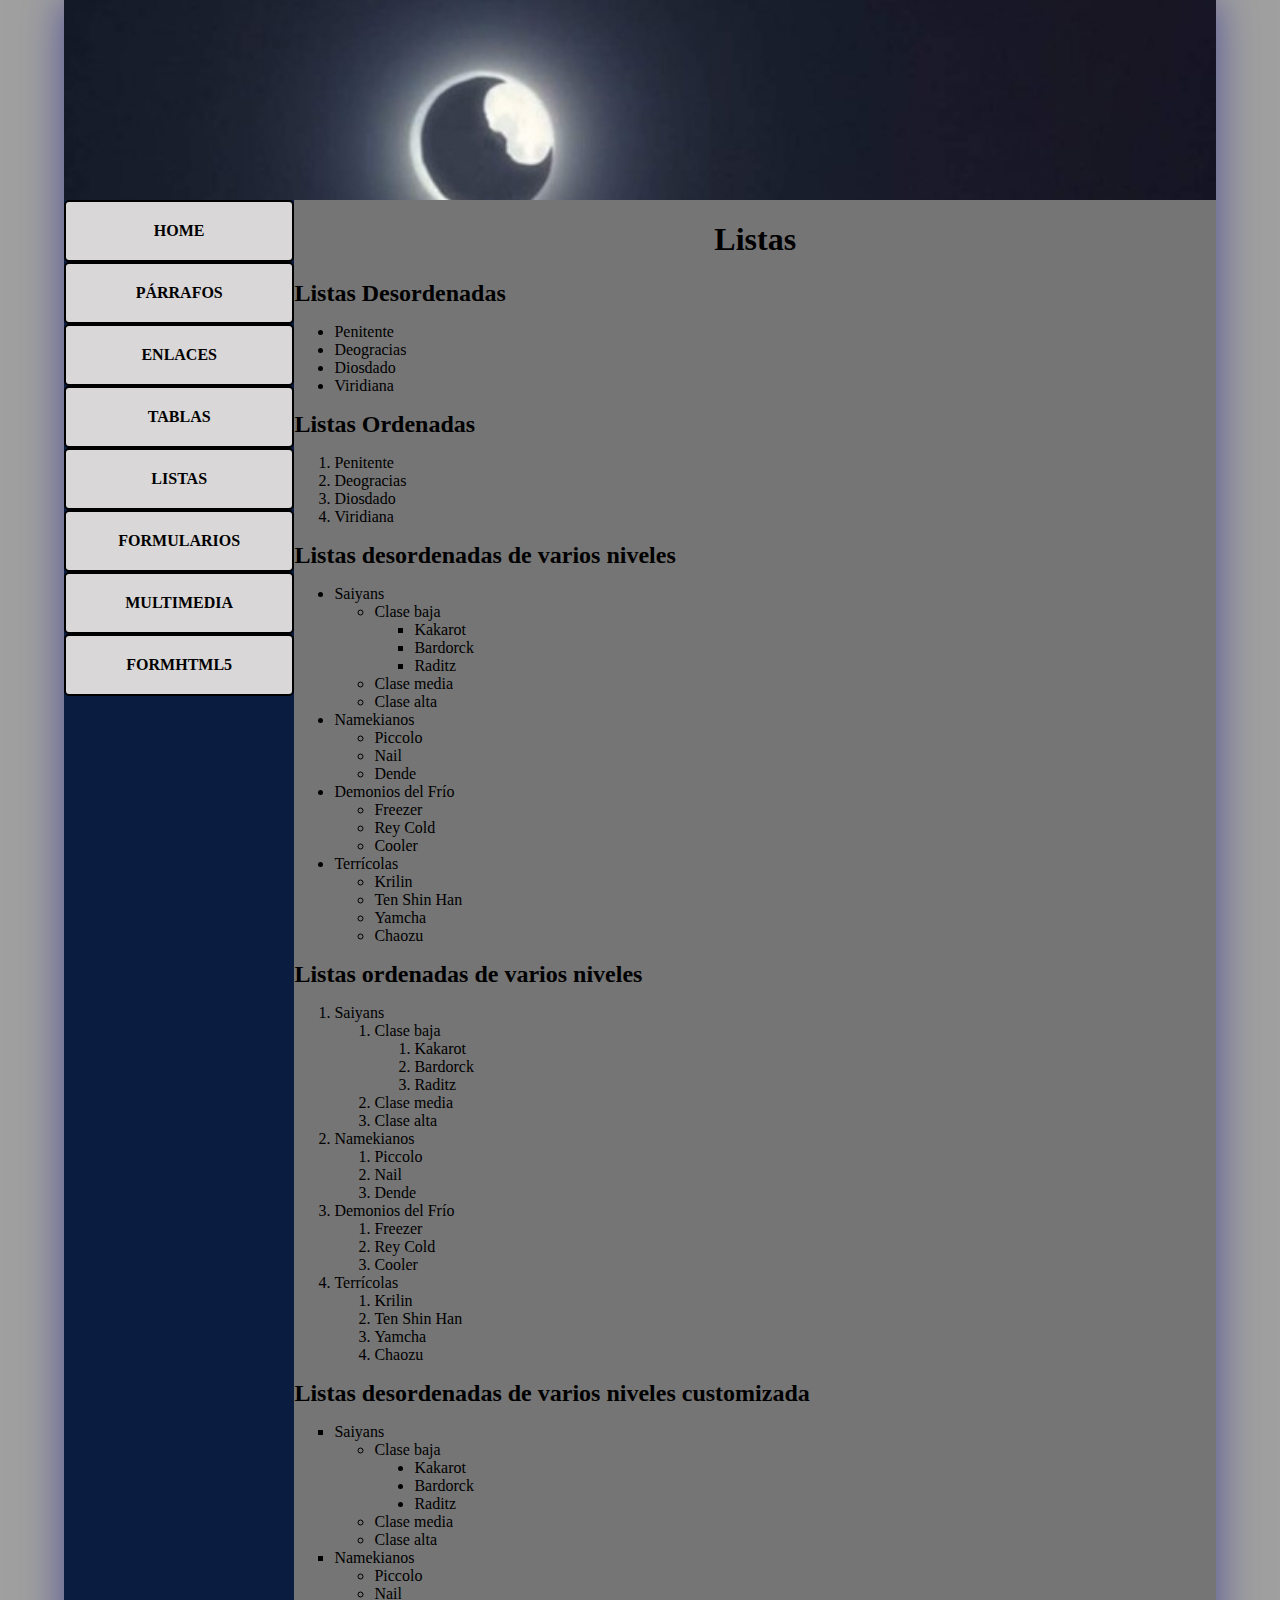
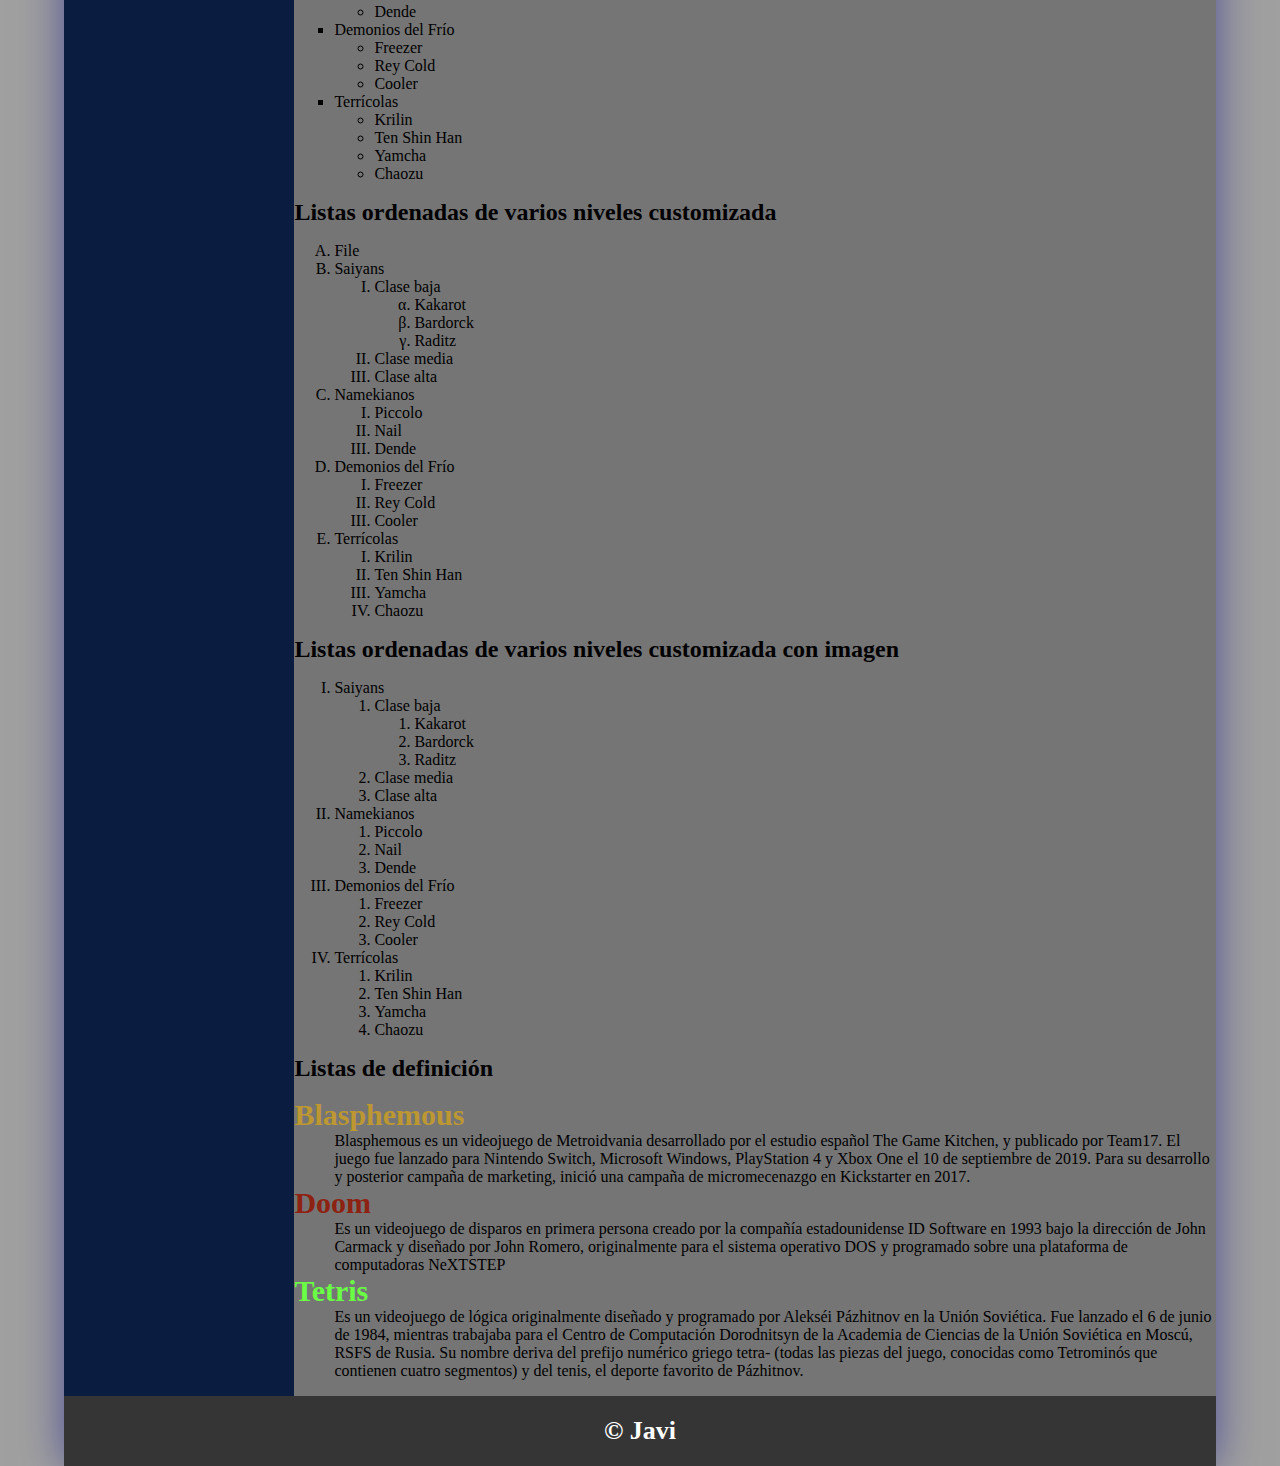
==== listas.html @ 4d3cf353 "casiterminada" ====
<!DOCTYPE html>
<html lang="en">

<head>
    <meta charset="UTF-8">
    <meta http-equiv="X-UA-Compatible" content="IE=edge">
    <meta name="viewport" content="width=device-width, initial-scale=1.0">
    <title>Longaniza</title>
    <link rel="stylesheet" href="css/style.css">
</head>

<body>
    <div class="container">
        <header></header>
        <div id="principal">
            <nav>
                <ul>
                    <a href="index.html">
                        <li>HOME</li>
                    </a>
                    <a href="parrafos.html">
                        <li>PÁRRAFOS</li>
                    </a>
                    <a href="enlaces.html">
                        <li>ENLACES</li>
                    </a>
                    <a href="tablas.html">
                        <li>TABLAS</li>
                    </a>
                    <a href="listas.html">
                        <li>LISTAS</li>
                    </a>
                    <a href="formularios.html">
                        <li>FORMULARIOS</li>
                    </a>
                    <a href="multimedia.html">
                        <li>MULTIMEDIA</li>
                    </a>
                    <a href="formhtml5.html">
                        <li>FORMHTML5</li>
                    </a>
                </ul>
            </nav>
            <div id="content">
                <div id="listas">
                    <h1 class="txt-center">Listas</h1>
                    <h2>Listas Desordenadas</h2>
                    <ul>
                        <li>Penitente</li>
                        <li>Deogracias</li>
                        <li>Diosdado</li>
                        <li>Viridiana</li>
                    </ul>
                    <h2>Listas Ordenadas</h2>
                    <ol>
                        <li>Penitente</li>
                        <li>Deogracias</li>
                        <li>Diosdado</li>
                        <li>Viridiana</li>
                    </ol>
                    <h2>Listas desordenadas de varios niveles</h2>
                    <ul>
                        <li>Saiyans
                            <ul>
                                <li>Clase baja
                                    <ul>
                                        <li>Kakarot</li>
                                        <li>Bardorck</li>
                                        <li>Raditz</li>
                                    </ul>
                                </li>
                                <li>Clase media</li>
                                <li>Clase alta</li>
                            </ul>
                        </li>
                        <li>Namekianos
                            <ul>
                                <li>Piccolo</li>
                                <li>Nail</li>
                                <li>Dende</li>
                            </ul>
                        </li>
                        <li>Demonios del Frío
                            <ul>
                                <li>Freezer</li>
                                <li>Rey Cold</li>
                                <li>Cooler</li>
                            </ul>
                        </li>
                        <li>Terrícolas
                            <ul>
                                <li>Krilin</li>
                                <li>Ten Shin Han</li>
                                <li>Yamcha</li>
                                <li>Chaozu</li>
                            </ul>
                        </li>
                    </ul>
                    <h2>Listas ordenadas de varios niveles</h2>
                    <ol>
                        <li>Saiyans
                            <ol>
                                <li>Clase baja
                                    <ol>
                                        <li>Kakarot</li>
                                        <li>Bardorck</li>
                                        <li>Raditz</li>
                                    </ol>
                                </li>
                                <li>Clase media</li>
                                <li>Clase alta</li>
                            </ol>
                        </li>
                        <li>Namekianos
                            <ol>
                                <li>Piccolo</li>
                                <li>Nail</li>
                                <li>Dende</li>
                            </ol>
                        </li>
                        <li>Demonios del Frío
                            <ol>
                                <li>Freezer</li>
                                <li>Rey Cold</li>
                                <li>Cooler</li>
                            </ol>
                        </li>
                        <li>Terrícolas
                            <ol>
                                <li>Krilin</li>
                                <li>Ten Shin Han</li>
                                <li>Yamcha</li>
                                <li>Chaozu</li>
                            </ol>
                        </li>
                    </ol>
                    <h2>Listas desordenadas de varios niveles customizada</h2>
                    <ul class="ldc">
                        <li>Saiyans
                            <ul>
                                <li>Clase baja
                                    <ul>
                                        <li>Kakarot</li>
                                        <li>Bardorck</li>
                                        <li>Raditz</li>
                                    </ul>
                                </li>
                                <li>Clase media</li>
                                <li>Clase alta</li>
                            </ul>
                        </li>
                        <li>Namekianos
                            <ul>
                                <li>Piccolo</li>
                                <li>Nail</li>
                                <li>Dende</li>
                            </ul>
                        </li>
                        <li>Demonios del Frío
                            <ul>
                                <li>Freezer</li>
                                <li>Rey Cold</li>
                                <li>Cooler</li>
                            </ul>
                        </li>
                        <li>Terrícolas
                            <ul>
                                <li>Krilin</li>
                                <li>Ten Shin Han</li>
                                <li>Yamcha</li>
                                <li>Chaozu</li>
                            </ul>
                        </li>
                    </ul>
                    <h2>Listas ordenadas de varios niveles customizada</h2>
                    <ol class="loc">
                        <li>File
                            <li>Saiyans
                                <ol>
                                    <li>Clase baja
                                        <ol>
                                            <li>Kakarot</li>
                                            <li>Bardorck</li>
                                            <li>Raditz</li>
                                        </ol>
                                    </li>
                                    <li>Clase media</li>
                                    <li>Clase alta</li>
                                </ol>
                            </li>
                            <li>Namekianos
                                <ol>
                                    <li>Piccolo</li>
                                    <li>Nail</li>
                                    <li>Dende</li>
                                </ol>
                            </li>
                            <li>Demonios del Frío
                                <ol>
                                    <li>Freezer</li>
                                    <li>Rey Cold</li>
                                    <li>Cooler</li>
                                </ol>
                            </li>
                            <li>Terrícolas
                                <ol>
                                    <li>Krilin</li>
                                    <li>Ten Shin Han</li>
                                    <li>Yamcha</li>
                                    <li>Chaozu</li>
                                </ol>
                            </li>
                    </ol>
                    <h2>Listas ordenadas de varios niveles customizada con imagen</h2>
                    <ol class="loci">
                        <li>Saiyans
                            <ol>
                                <li>Clase baja
                                    <ol>
                                        <li>Kakarot</li>
                                        <li>Bardorck</li>
                                        <li>Raditz</li>
                                    </ol>
                                </li>
                                <li>Clase media</li>
                                <li>Clase alta</li>
                            </ol>
                        </li>
                        <li>Namekianos
                            <ol>
                                <li>Piccolo</li>
                                <li>Nail</li>
                                <li>Dende</li>
                            </ol>
                        </li>
                        <li>Demonios del Frío
                            <ol>
                                <li>Freezer</li>
                                <li>Rey Cold</li>
                                <li>Cooler</li>
                            </ol>
                        </li>
                        <li>Terrícolas
                            <ol>
                                <li>Krilin</li>
                                <li>Ten Shin Han</li>
                                <li>Yamcha</li>
                                <li>Chaozu</li>
                            </ol>
                        </li>
                    </ol>
                    <h2>Listas de definición</h2>
                    <dl>
                        <dt class="bp">Blasphemous</dt>
                        <dd>Blasphemous es un videojuego de Metroidvania desarrollado por el estudio español The Game Kitchen, y publicado por Team17. El juego fue lanzado para Nintendo Switch, Microsoft Windows, PlayStation 4 y Xbox One el 10 de septiembre de 2019. Para su desarrollo y posterior campaña de marketing, inició una campaña de micromecenazgo en Kickstarter en 2017.</dd>
                        <dt class="doom">Doom</dt>
                        <dd>Es un videojuego de disparos en primera persona creado por la compañía estadounidense ID Software en 1993 bajo la dirección de John Carmack y diseñado por John Romero, originalmente para el sistema operativo DOS y programado sobre una plataforma de computadoras NeXTSTEP</dd>
                        <dt class="tt">Tetris</dt>
                        <dd>Es un videojuego de lógica originalmente diseñado y programado por Alekséi Pázhitnov en la Unión Soviética. Fue lanzado el 6 de junio de 1984, mientras trabajaba para el Centro de Computación Dorodnitsyn de la Academia de Ciencias de la Unión Soviética en Moscú, RSFS de Rusia. Su nombre deriva del prefijo numérico griego tetra- (todas las piezas del juego, conocidas como Tetrominós que contienen cuatro segmentos) y del tenis, el deporte favorito de Pázhitnov.</dd>
                    </dl>
                </div>
            <div class="cb"></div>
        </div>
    </div>
    <footer>&copy; Javi </footer>
</body>

</html>
---- css/style.css ----
* {
    box-sizing: border-box;
}

body {
    background-color: rgb(160, 160, 160);
    margin: 0;
}

.container {
    background-color: #000000;
    width: 90%;
    margin: 0 auto;
    box-shadow: 0 0 40px rgba(0, 2, 138, 0.507);

}

header {
    background-color: #313131;
    background-image: url(../img/header-mk\ recortao.jpg);
    background-repeat: no-repeat;
    background-size: cover;
    height: 200px;
}

footer {
    background-color: #353535;
    text-align: center;
    font-size: 26px;
    font-weight: bold;
    color: rgb(255, 255, 255);
    padding: 20px;
}

nav {
    width: 20%;
    float: left;
}

#content {
    width: 80%;
    float: right;
    background-color: #757575;
    flex: 1;

}

.cb {
    clear: both;
}

nav ul {
    padding: 0;
    margin: 0;
    list-style-type: none;
}

nav ul li {
    background-color: #D9D7D7;
    color: #000000;
    border: solid 2px rgb(0, 0, 0);
    padding: 20px 0;
    font-weight: bold;
    text-align: center;
    border-radius: 5px;
}

nav ul li:hover {
    background-color: #0D0D0D;
    color: #F1F0F2;
    border-radius: 5px;
    padding: 20px;
}


#principal {
    background-color: #0A1C40;
    display: flex;
}

a {
    text-decoration: none;
}

#home {
    text-align: center;
    padding: 200px 0;
    flex: 1;
}

#parrafos {
    flex: 1;
    padding: 24px;
}

.tag {
    color: #0A1C40;
    font-size: 22px;
    font-weight: bold;
}

.txt-center {
    text-align: center;
}

.txt-azul {
    color: rgb(0, 102, 255);
}

.caja {
    background-color: aquamarine;
    width: 110px;
    height: 70px;
    text-align: center;

}

#enlaces {
    flex: 1;
    padding: 24px;
}

/*    desordenada customizada */
ul.ldc li {
    list-style-type: square;
}

ul.ldc li ul li {
    list-style-type: circle;
}

ul.ldc li ul li ul li {
    list-style-type: disc;
}

/*    ordenada customizada */
ol.loc li {
    list-style-type: upper-alpha;
}

ol.loc li ol li {
    list-style-type: upper-roman;
}

ol.loc li ol li ol li {
    list-style-type: lower-greek;

}

ol.loci {
    list-style-type: upper-roman;
}

ol.loci li ol li {
    list-style-image: url(../img/6estrellaschiquita-removebg-preview.png);
}

ol.loci li ol li ol li {
    list-style-image: url(../img/6estrellaschiquita-removebg-preview.png);
}

.tt {
    color: rgb(106, 255, 68);
    font-size: 30px;
    font-weight: bold;
}

.doom {
    color: #8D2212;
    font-size: 30px;
    font-weight: bold;
}

.bp {
    color: #BC9732;
    font-size: 30px;
    font-weight: bold;
}

dt {
    color: blue;
    font-size: 30px;
    font-weight: bold;
}

table.te th {
    background-color: #0A1C40;
    color: rgb(145, 144, 85);
    font-size: 28px;
}

table.te td {
    color: #0A1C40;
    background-color: rgb(145, 144, 85);
}

table.centered td {
    text-align: center;
}

table.striped tr:nth-child(odd) {
    background-color: rgb(94, 78, 58);
}

table.striped tr:nth-child(even) {
    background-color: rgb(66, 68, 92);
}

.sisi {
    background-color: #FFA264;
}

.prog {
    background-color: #0080FF;
}

.ende {
    background-color: #00B95C;
}

.bdd {
    background-color: #FF8080;
}

.LGSM {
    background-color: #00DF00;
}

.fol {
    background-color: #FFFF64;
}

.ing {
    background-color: #D2D26E;
}

.horario {
    background-color: white;
}

.esp {
    color: #008080;
}

#centro {
    text-align: center;
}

#daw {
    text-align: center;
    font-weight: bold;
    font-style: italic;
    font-size: 20px;
}

table.horario {
    margin: 0 auto;
    font-family: Arial, Helvetica, sans-serif;
}

#hora {
    font-weight: bold;
    text-align: center;
    text-align-last: center;
}
h2{
    margin: 0 auto;
}

#eñe,
.bdd,
.fol,
.ende,
.sisi,
.prog,
.ing,
.LGSM {
    text-align: center;
    font-weight: bold;
}
#formularios{
    margin-left: 1%;
    margin-right: 1%;
}

.negrita {
    font-weight: bolder;
    font-size: 22px;
}

#termcond {
    font-family: Helvetica, Arial, sans-serif;
    font-style: normal;
    font-weight: normal;
    font-size: 12px;
    letter-spacing: normal;
    line-height: normal;
    text-transform: none;
    text-decoration: none;
    text-align: left;
}

#mou {
    width: 99%;
}

#moe {
    width: 49%;
}
.flotacion{
    float: left;
    border-radius: 2px;
    border-color: #0A1C40;
}
.noflotar{
    clear: both;
}
.margin{
    margin:1% 3%;
}
audio{
    display: block;
    margin: 0 20%;
    width: 60%;
}
#formhtml5 form{
    width: 50%;
    margin: 0 auto;
    padding: 20px;
}
#formhtml5 form fieldset legend {
    background-color: rgb(0, 15, 80);
    color: rgb(255, 251, 235);
}
#idrange{
    width: 40px;
    text-align: center;
}
#multimedia video{
padding: 3%;
}
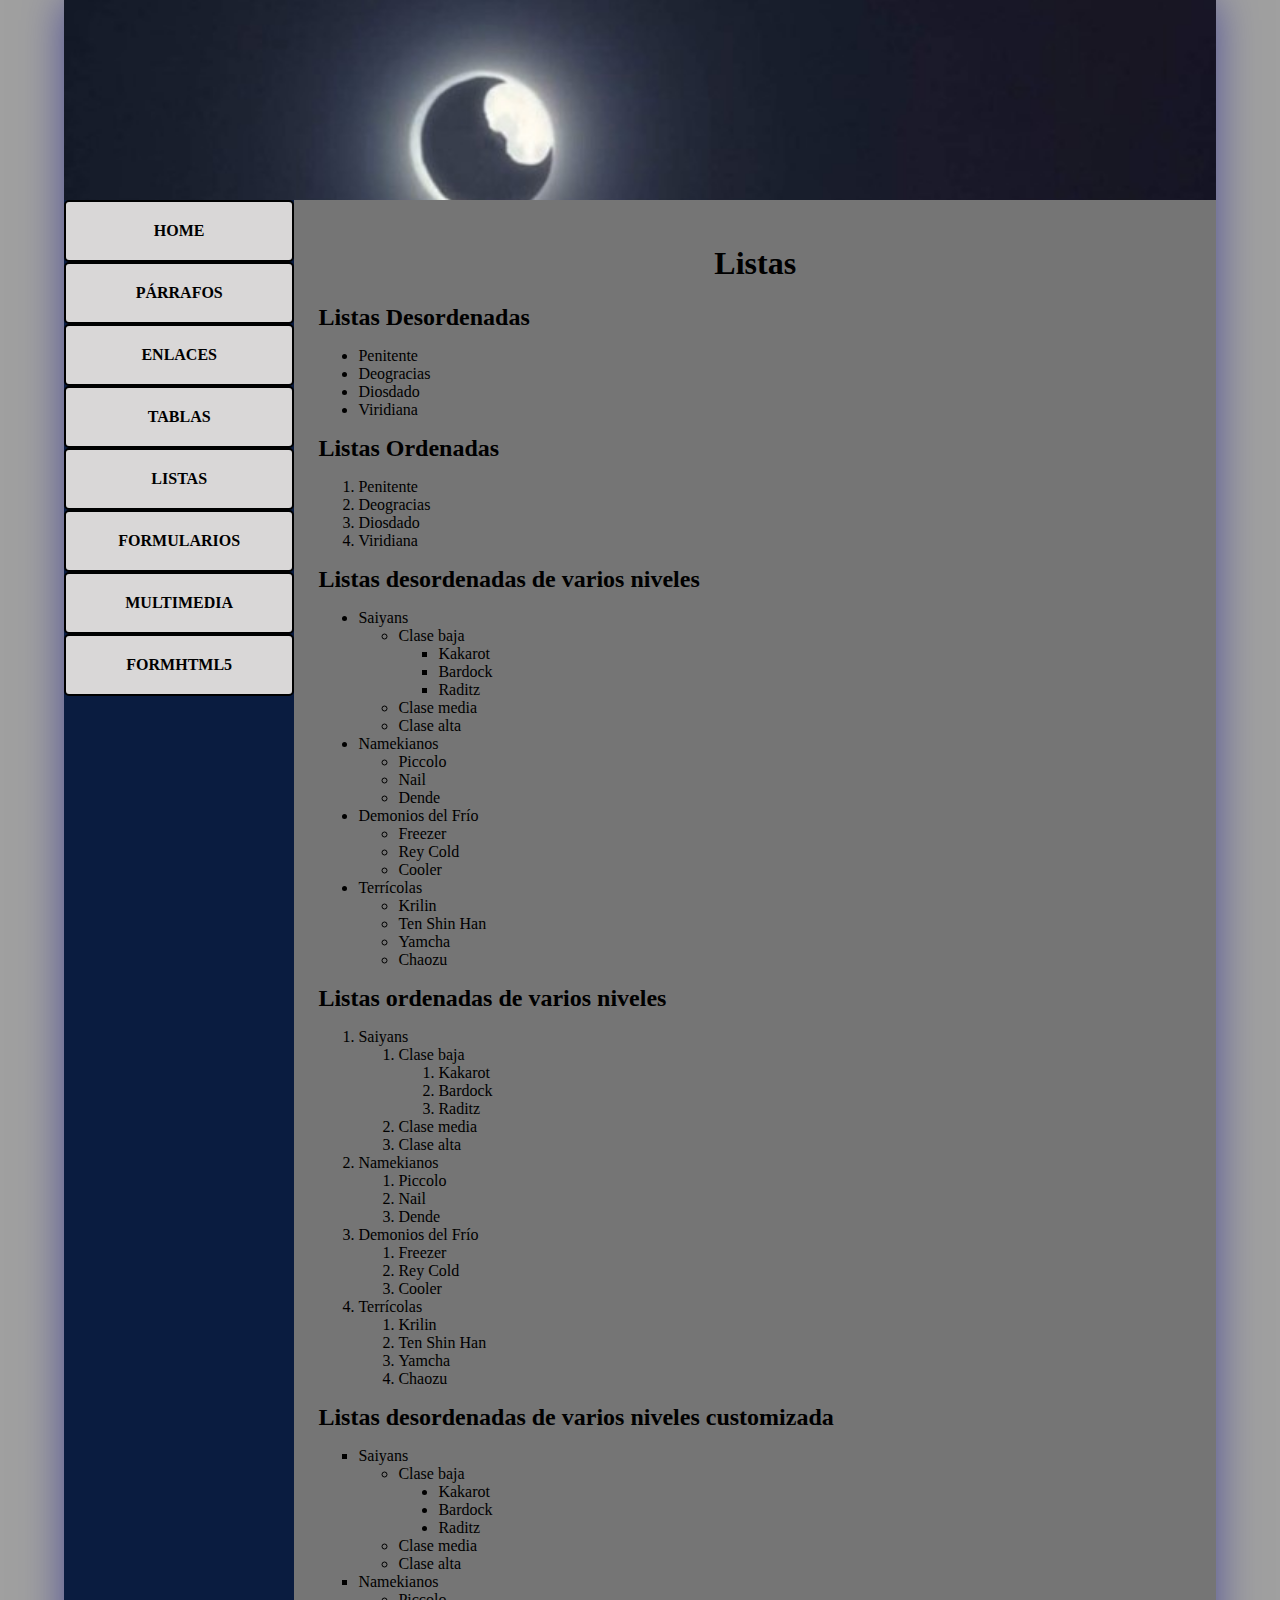
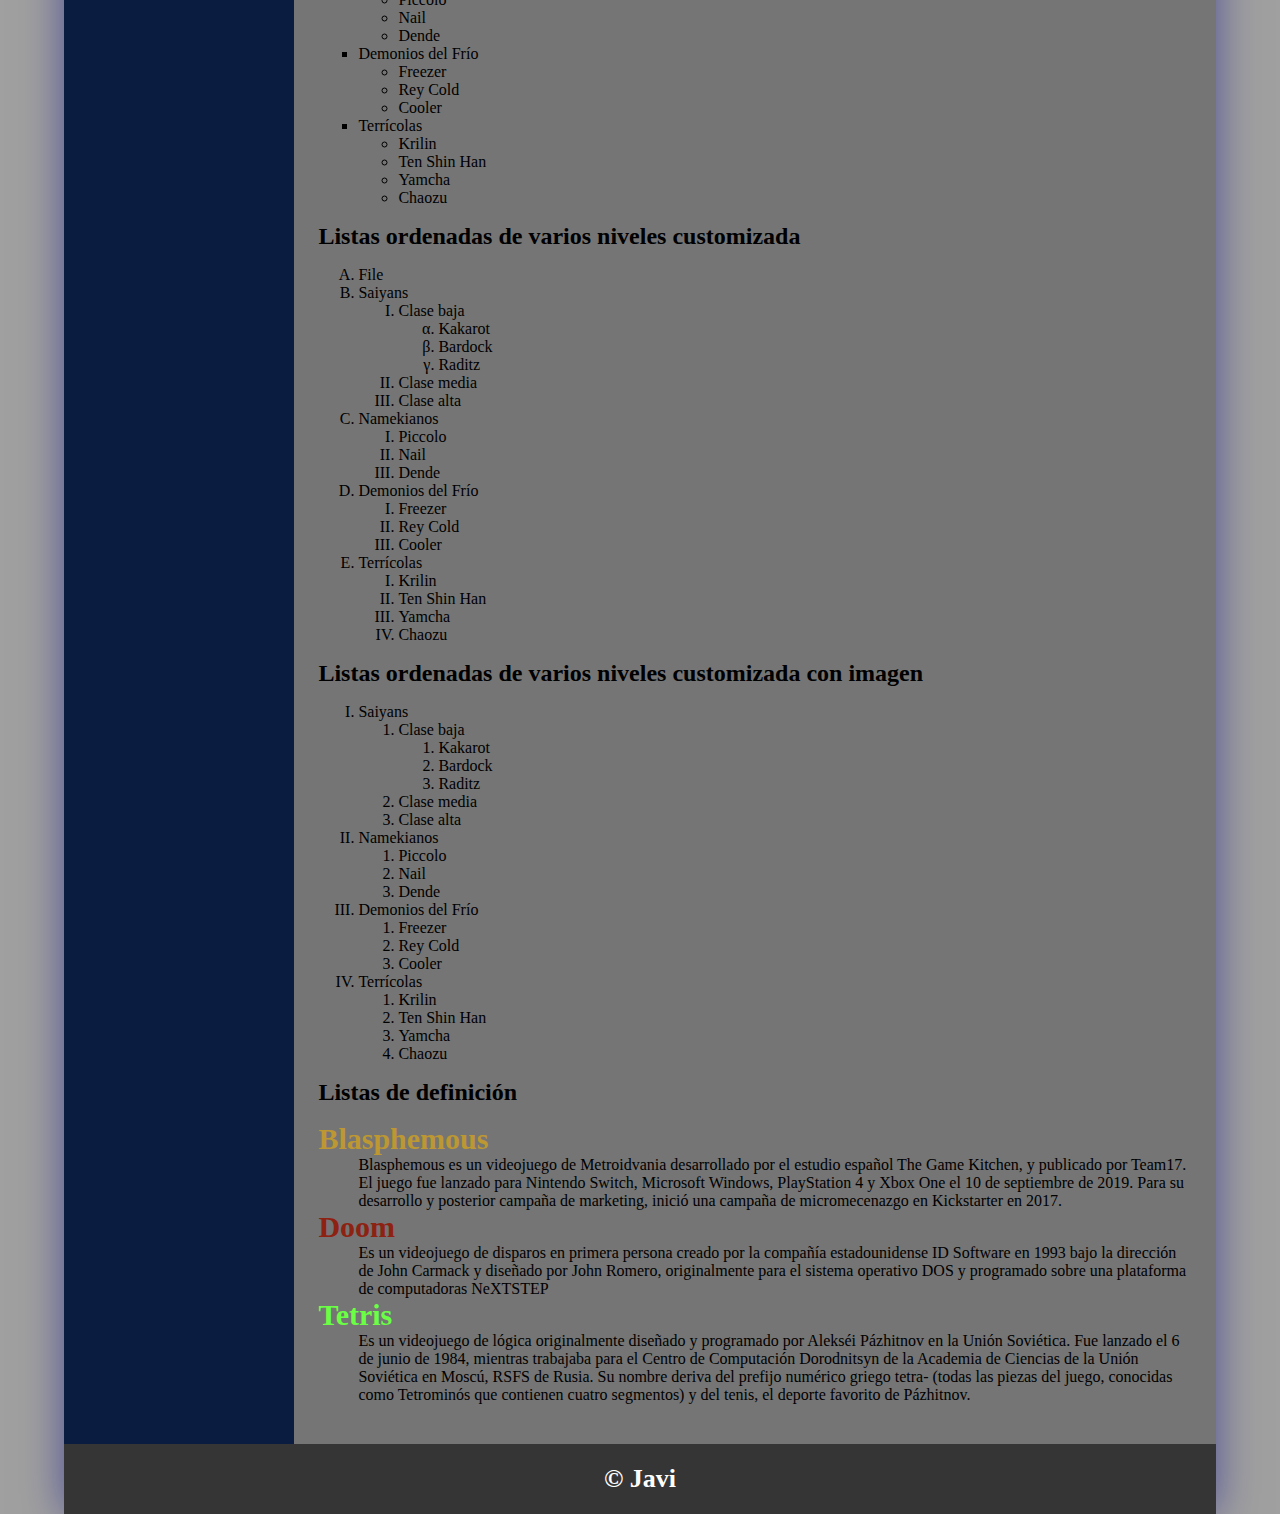
==== commit 0feec026: "versiontres" ====
--- a/listas.html
+++ b/listas.html
@@ -65,7 +65,7 @@
                                 <li>Clase baja
                                     <ul>
                                         <li>Kakarot</li>
-                                        <li>Bardorck</li>
+                                        <li>Bardock</li>
                                         <li>Raditz</li>
                                     </ul>
                                 </li>
@@ -103,7 +103,7 @@
                                 <li>Clase baja
                                     <ol>
                                         <li>Kakarot</li>
-                                        <li>Bardorck</li>
+                                        <li>Bardock</li>
                                         <li>Raditz</li>
                                     </ol>
                                 </li>
@@ -141,7 +141,7 @@
                                 <li>Clase baja
                                     <ul>
                                         <li>Kakarot</li>
-                                        <li>Bardorck</li>
+                                        <li>Bardock</li>
                                         <li>Raditz</li>
                                     </ul>
                                 </li>
@@ -180,7 +180,7 @@
                                     <li>Clase baja
                                         <ol>
                                             <li>Kakarot</li>
-                                            <li>Bardorck</li>
+                                            <li>Bardock</li>
                                             <li>Raditz</li>
                                         </ol>
                                     </li>
@@ -218,7 +218,7 @@
                                 <li>Clase baja
                                     <ol>
                                         <li>Kakarot</li>
-                                        <li>Bardorck</li>
+                                        <li>Bardock</li>
                                         <li>Raditz</li>
                                     </ol>
                                 </li>
--- a/css/style.css
+++ b/css/style.css
@@ -101,6 +101,12 @@
 
 .txt-center {
     text-align: center;
+}
+#tablas{
+    padding: 24px;  
+}
+#listas{
+    padding: 24px;
 }
 
 .txt-azul {
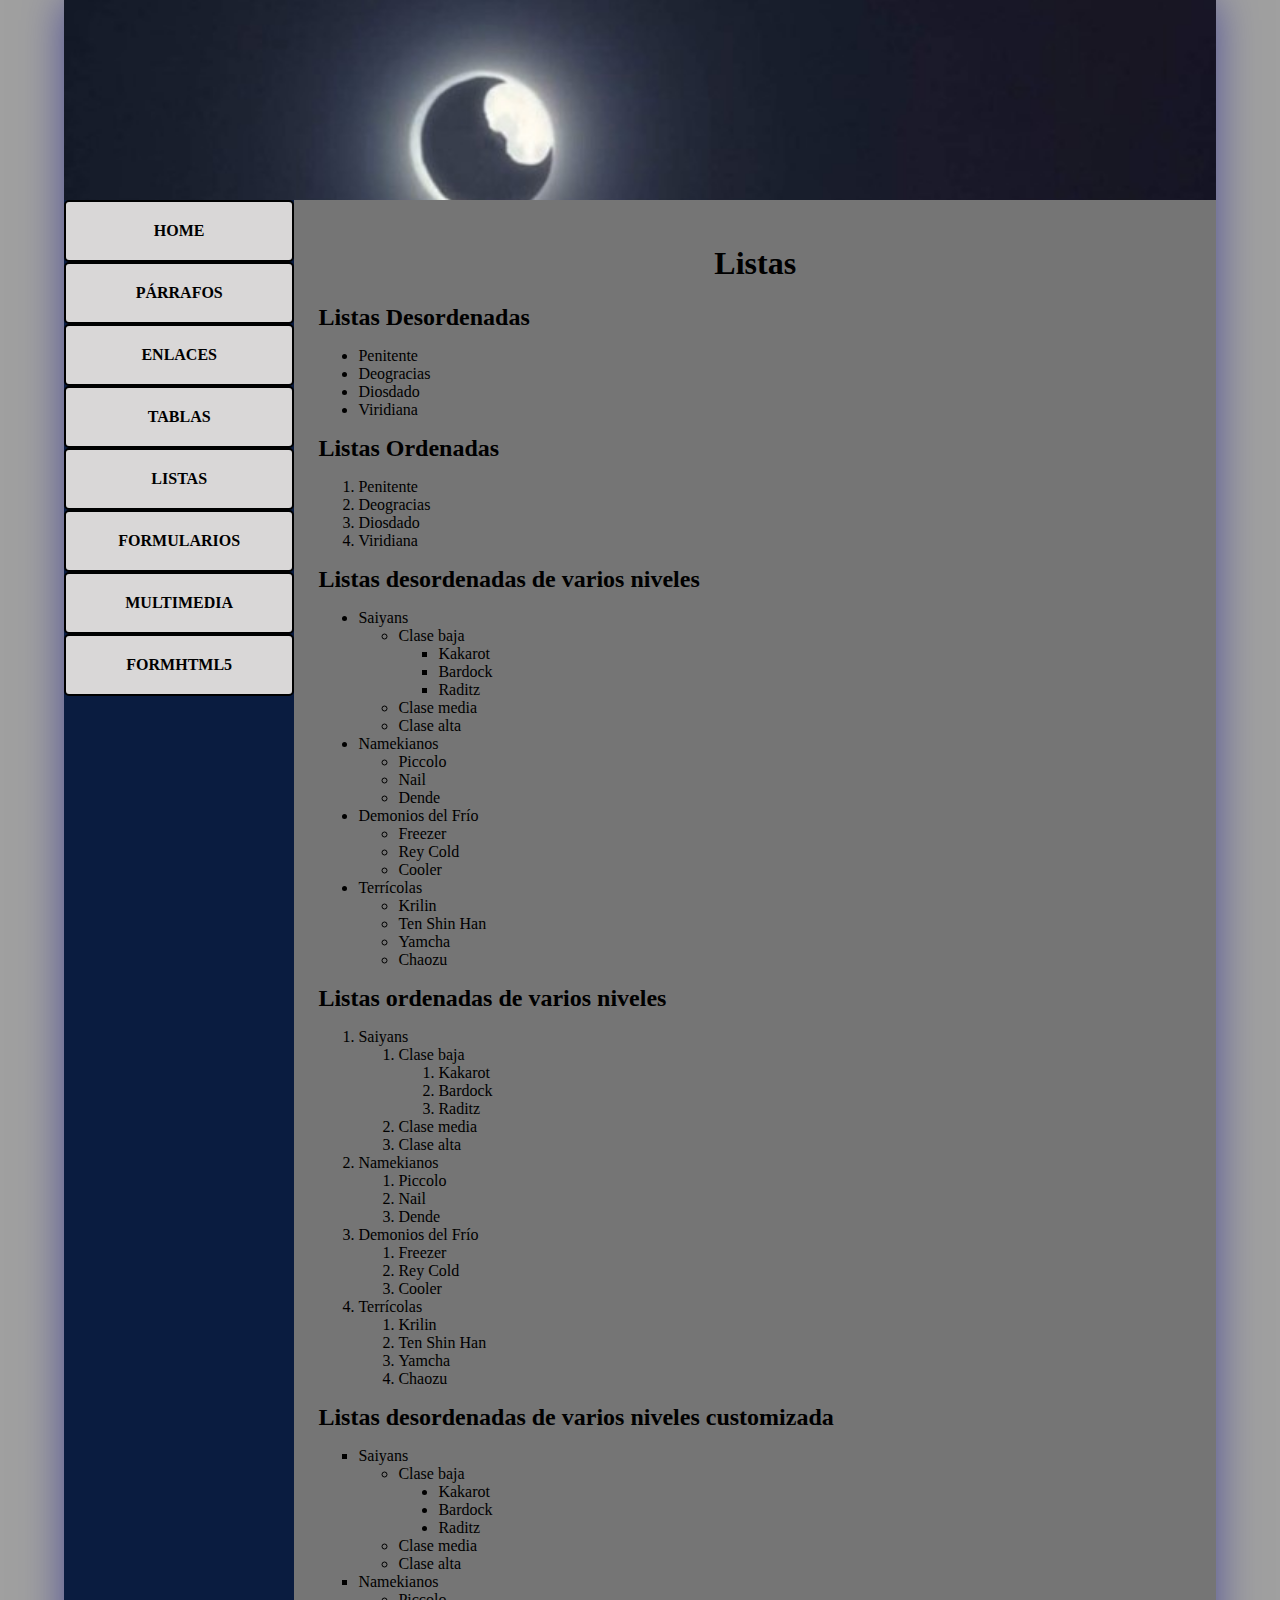
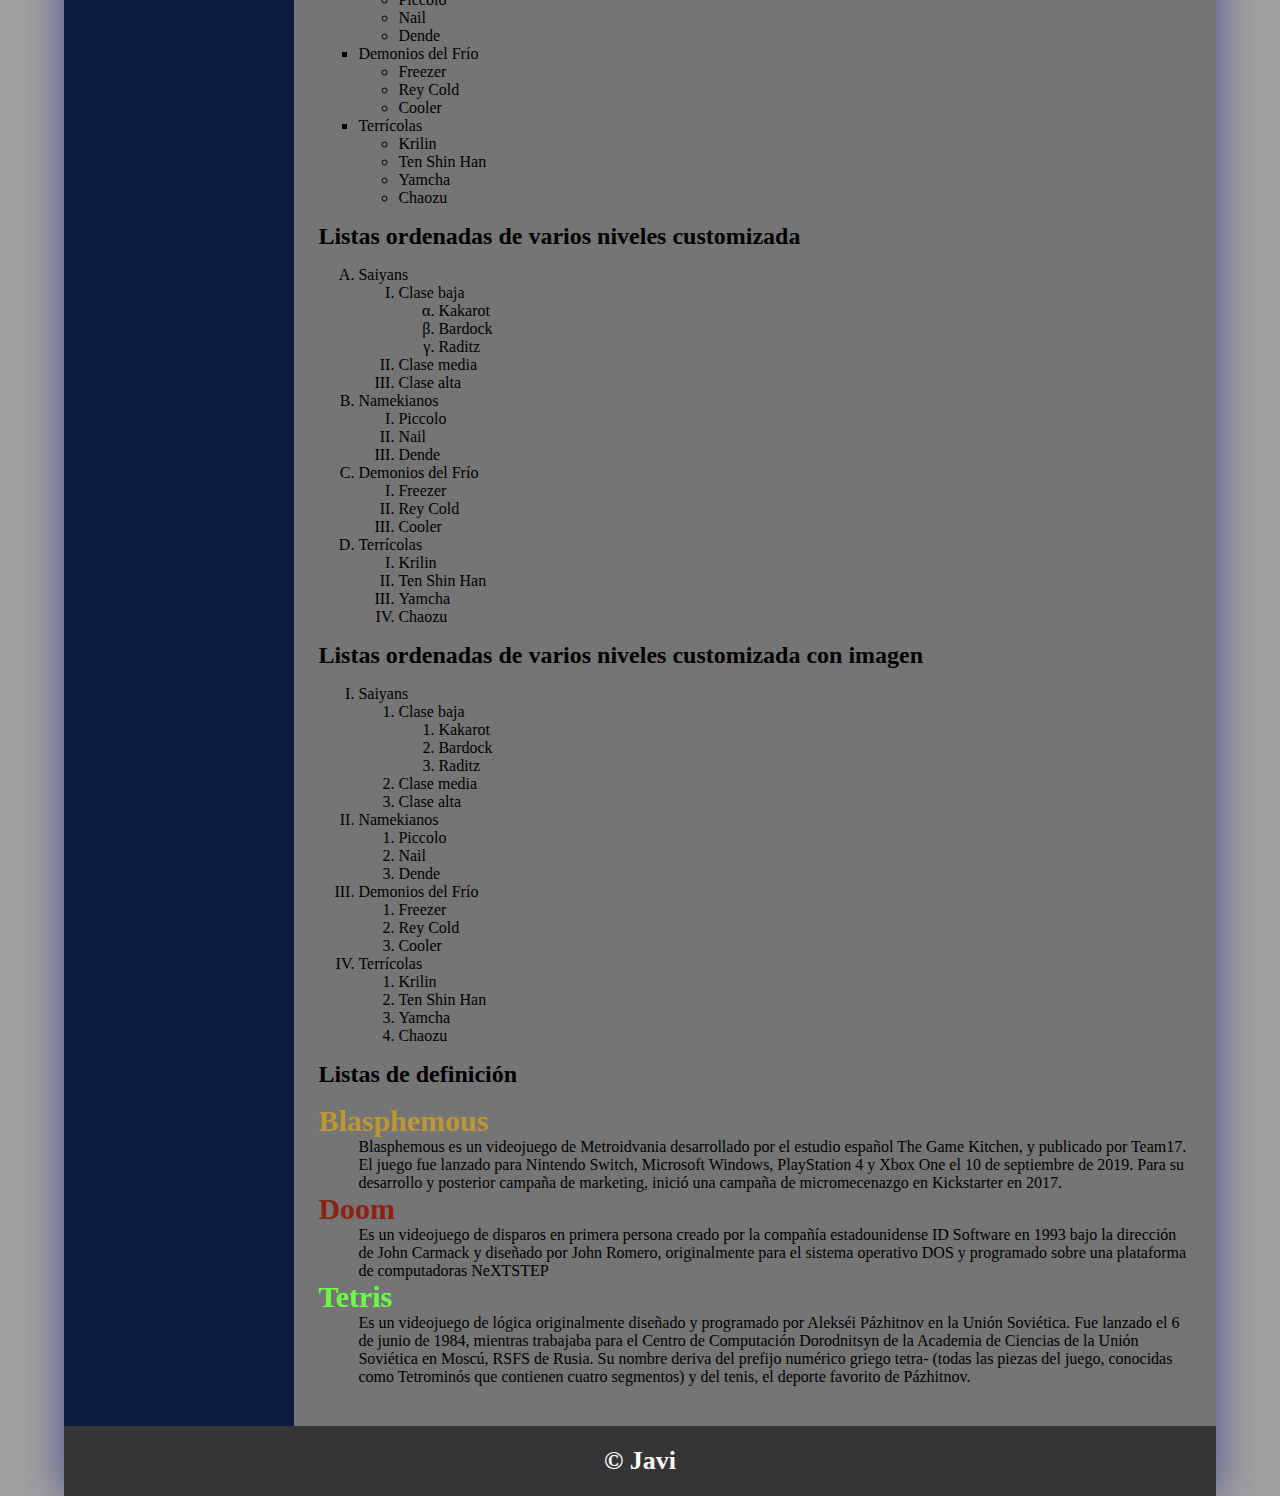
==== commit 8ab7ffbd: "100porcienfinal" ====
--- a/listas.html
+++ b/listas.html
@@ -174,7 +174,6 @@
                     </ul>
                     <h2>Listas ordenadas de varios niveles customizada</h2>
                     <ol class="loc">
-                        <li>File
                             <li>Saiyans
                                 <ol>
                                     <li>Clase baja
